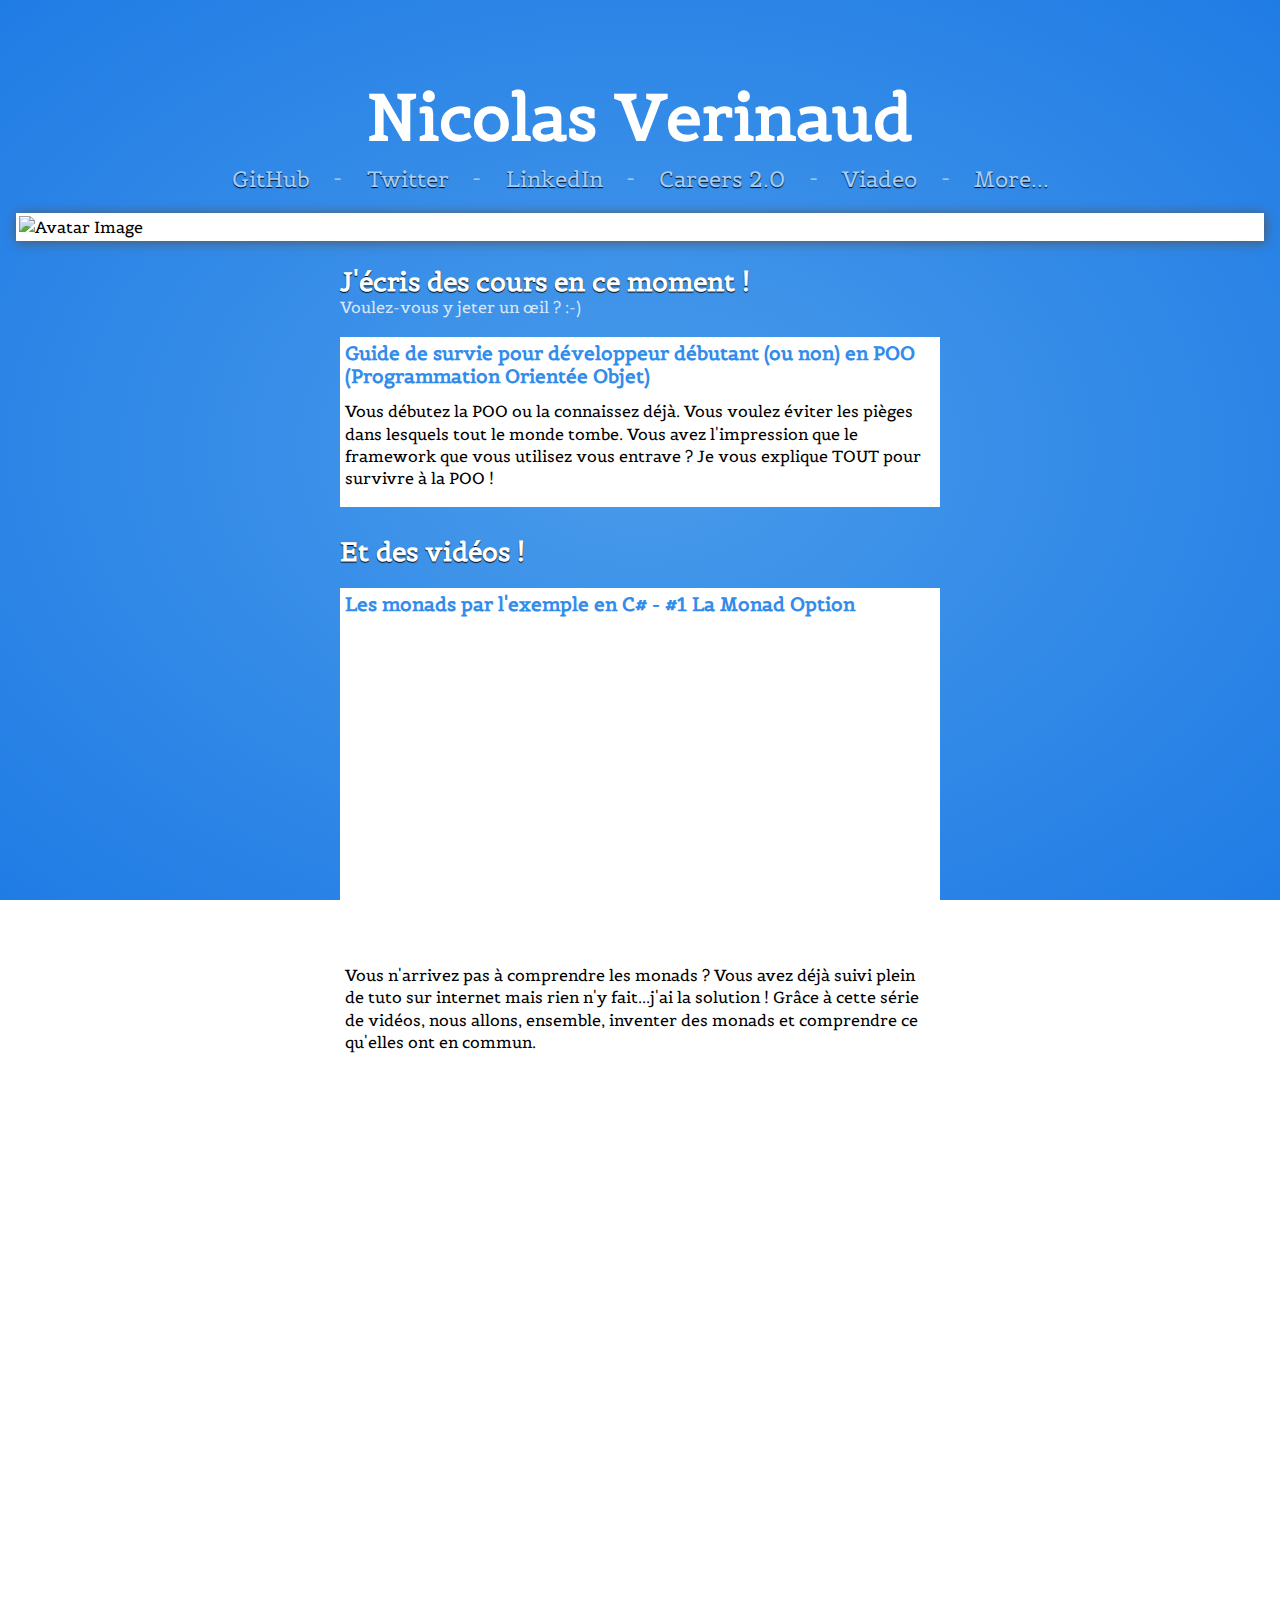
==== index.html @ 07076ca0 "Adds videos section and news subscription." ====
<!DOCTYPE html>
<html>
	<head>
		<meta http-equiv="Content-Type" content="text/html;charset=utf-8">
		<title>Nicolas Verinaud | Ingénieur Développeur Logiciel | Formateur</title>
		<meta name="keywords" content="développeur, ingénieur, ios, iphone, ipad, formateur, formation, web, developer, trainer">
		<meta name="description" content="Développeur / Concepteur depuis 2010. J'aime beaucoup concevoir et développer des applications mobiles mais je préfère par-dessus tout transmettre mon savoir. Devenir formateur en 2010 aura été une véritable révélation.">
		<meta name="viewport" content="initial-scale=1.0">
		<link rel="stylesheet" type="text/css" href="assets/css/base.css" media="all"/>
		<link rel="stylesheet" type="text/css" href="assets/css/style.css" media="all"/>

		<script type="text/javascript">
		  var _gaq = _gaq || [];
		  _gaq.push(['_setAccount', 'UA-15890427-1']);
		  _gaq.push(['_trackPageview']);

		  (function() {
		    var ga = document.createElement('script'); ga.type = 'text/javascript'; ga.async = true;
		    ga.src = ('https:' == document.location.protocol ? 'https://ssl' : 'http://www') + '.google-analytics.com/ga.js';
		    var s = document.getElementsByTagName('script')[0]; s.parentNode.insertBefore(ga, s);
		  })();
		</script>
	</head>
	<body>
		
		<h1 class="jumbo">Nicolas Verinaud</h1>

		<div id="centeredmenu">
			<ul>
				<li><a href="https://github.com/nverinaud" class="shadowed-text">GitHub</a></li>
				<li class="hidden-phone separator">-</li>
				<li><a href="https://twitter.com/nverinaud" class="shadowed-text">Twitter</a></li>
				<li class="hidden-phone separator">-</li>
				<li><a href="http://www.linkedin.com/pub/nicolas-verinaud/1a/988/782" class="shadowed-text">LinkedIn</a></li>
				<li class="hidden-phone separator">-</li>
				<li><a href="http://careers.stackoverflow.com/nverinaud" class="shadowed-text">Careers 2.0</a></li>
				<li class="hidden-phone separator">-</li>
				<li><a href="http://www.viadeo.com/fr/profile/nicolas.verinaud" class="shadowed-text">Viadeo</a></li>
				<li class="hidden-phone separator">-</li>
				<li><a href="http://www.google.com/search?q=nicolas+verinaud" class="shadowed-text">More...</a></li>
			</ul>
		</div>

		<div class="clear"></div>

		<img class="avatar" src="http://www.gravatar.com/avatar/582353edcee4fb4edbe224310bebe4b8.png?size=140" alt="Avatar Image" />

		<section id="cours_en_redaction" class="card-container">
			<h1 class="shadowed-text">J'écris des cours en ce moment !</h1>
			<h2>Voulez-vous y jeter un œil ? :-)</h2>

			<article class="card">
				<h1><a href="https://openclassrooms.com/courses/4029051?status=waiting-for-publication">Guide de survie pour développeur débutant (ou non) en POO (Programmation Orientée Objet)</a></h1>
				<p>Vous débutez la POO ou la connaissez déjà. Vous voulez éviter les pièges dans lesquels tout le monde tombe. Vous avez l'impression que le framework que vous utilisez vous entrave ? Je vous explique TOUT pour survivre à la POO !</p>
			</article>
		</section>
		
		<section id="videos" class="card-container">
			<h1 class="shadowed-text">Et des vidéos !</h1>
			<h2></h2>
			<article class="card">
				<h1><a href="https://youtu.be/QJGz4UcWgAc">Les monads par l'exemple en C# - #1 La Monad Option</a></h1>
				<iframe width="100%" height="315" src="https://www.youtube.com/embed/QJGz4UcWgAc" frameborder="0" allowfullscreen></iframe>
				<p>Vous n'arrivez pas à comprendre les monads ? Vous avez déjà suivi plein de tuto sur internet mais rien n'y fait...j'ai la solution ! Grâce à cette série de vidéos, nous allons, ensemble, inventer des monads et comprendre ce qu'elles ont en commun.</p>
			</article>
		</section>

		<section id="inscription" class="card-container">
			<article class="card">
				<iframe src="https://docs.google.com/forms/d/e/1FAIpQLSca3Mumjihq2n_7i0kHvGXZ9NRZqG9egzj4rSUjh-cQpp2yJw/viewform?embedded=true" width="100%" height="750" frameborder="0" marginheight="0" marginwidth="0">Ça charge héhé...</iframe>
			</article>
		</section>

	</body>
</html>
---- assets/css/base.css ----
/* Merci à fvscg (http://www.alsacreations.com/astuce/lire/654-feuille-de-styles-de-base.html) */
html {
  font-size: 100%;
}
body {
  margin: 0;
  padding: 1em;
  font-size: 1em;
  line-height: 1.4;
  color: black;
  background: white;
}
h1, h2, h3, h4, h5, h6 {
  margin: 1em 0 .5em 0;
  line-height: 1.2;
  font-weight: bold;
  font-style: normal;
}
h1 {
  font-size: 1.75em;
}
h2 {
  font-size: 1.5em;
}
h3 {
  font-size: 1.25em;
}
h4 {
  font-size: 1em;
}
ul, ol {
  margin: .75em 0 .75em 32px;
  padding: 0;
}
p {
  margin: .75em 0;
}
address {
  margin: .75em 0;
  font-style: normal;
}
a {
  text-decoration: underline;
}
a img {
  border: none;
}
em {
  font-style: italic;
}
strong {
  font-weight: bold;
}
form, fieldset {
  margin: 0;
  padding: 0;
  border: none;
}
input, button, select {
  vertical-align: middle;
}
---- assets/css/style.css ----
@import url(http://fonts.googleapis.com/css?family=Belgrano);

html {
	height: 100%;
}

body {
	font-family: 'Belgrano', Helvetica, serif;

	background: #499bea;
	background: -moz-radial-gradient(center, ellipse cover,  #499bea 0%, #207ce5 100%);
	background: -webkit-gradient(radial, center center, 0px, center center, 100%, color-stop(0%,#499bea), color-stop(100%,#207ce5));
	background: -webkit-radial-gradient(center, ellipse cover,  #499bea 0%,#207ce5 100%);
	background: -o-radial-gradient(center, ellipse cover,  #499bea 0%,#207ce5 100%);
	background: -ms-radial-gradient(center, ellipse cover,  #499bea 0%,#207ce5 100%);
	background: radial-gradient(ellipse at center,  #499bea 0%,#207ce5 100%);
	filter: progid:DXImageTransform.Microsoft.gradient( startColorstr='#499bea', endColorstr='#207ce5',GradientType=1 );

	background-repeat: no-repeat;
	background-attachment:fixed;
	margin: 0;
}

h1.jumbo {
	font-size: 4em;
	width: 100%;
	text-align: center;
	margin-bottom: 5px;
	color:#fff;
}

.shadowed-text {
	text-shadow: 0px 1px 1px #000;
  filter: dropshadow(color=#000, offx=0, offy=1);
}

.avatar {
	display: block;
	margin: 1em auto;
	background: white;
	border: 3px solid white;
	box-shadow: 1px 1px 12px #555;
}

.clear {
	clear: both;
}

/*
	Thanks to Matthew James Taylor for the centered menu.
	(http://matthewjamestaylor.com/blog/beautiful-css-centered-menus-no-hacks-full-cross-browser-support)
*/
#centeredmenu {
   float:left;
   width:100%;
   overflow:hidden;
   position:relative;
}
#centeredmenu ul {
   clear:left;
   float:left;
   list-style:none;
   margin:0;
   padding:0;
   position:relative;
   left:50%;
   text-align:center;
}
#centeredmenu ul li {
   display:block;
   float:left;
   list-style:none;
   margin:0;
   padding:0;
   position:relative;
   right:50%;
}
#centeredmenu ul li a {
   display:block;
   margin:0 0 0 1px;
   padding:3px 10px;
   text-decoration:none;
   line-height:1.3em;
}

li {
	color: #A1CDFF;
	font-size: 1.4em;
}

a {
    color: #A1CDFF;
}

#centeredmenu a:hover, #centeredmenu a:focus, #centeredmenu a:active {
    color: #fff;
    background-color: #207CE5;
    -webkit-border-radius: 7px;
    border-radius: 7px;
}

#centeredmenu li.separator {
	margin-left: 0.6em;
	margin-right: 0.6em;
}

section.card-container {
    /*background-color: rgba(255, 255, 255, 0.95);*/
    padding: 10px 20px 20px 20px;
    margin-bottom: 20px;
    max-width: 600px;
    margin: auto;
}

section.card-container article {
    background-color: #fff;
    padding: 5px;
    position: relative;
}

section.card-container iframe {
  padding-top: 1em;
  width: 100%;
}

section h1 {
    color: #fff;
    font-size: 1.6em;
    margin: 0;
}

section h2 {
    color: rgba(255, 255, 255, 0.8);
    margin: 0px 0px 20px 0px;
    font-size: 1em;
    font-weight: normal;
}

article h1 {
    color: #000;
    font-size: 1.2em;
    margin: 0;
}

article a {
    color: rgb(49, 140, 235);
    text-decoration: none;
    -webkit-border-radius: 0px;
    border-radius: 0px;
}

/*
	Responsive
*/

/* Landscape phones and down */
@media (max-width: 480px) {}

/* Landscape phone to portrait tablet */
@media (max-width: 887px) {
	.hidden-phone {
		display: none !important;
	}

	h1.jumbo {
		font-size: 2.5em;
		margin-top: 0;
	}

	#centeredmenu a {
		font-size: 1.7em;
	}

	#centeredmenu ul li {
		display:inherit;
		position:inherit;
		clear:left;
		margin:0.6em 0;
		text-align: center;
		width: 100%;
	}
}

/* Portrait tablet to landscape and desktop */
@media (min-width: 768px) and (max-width: 979px) {}
/* Large desktop */
@media (min-width: 1200px) {}
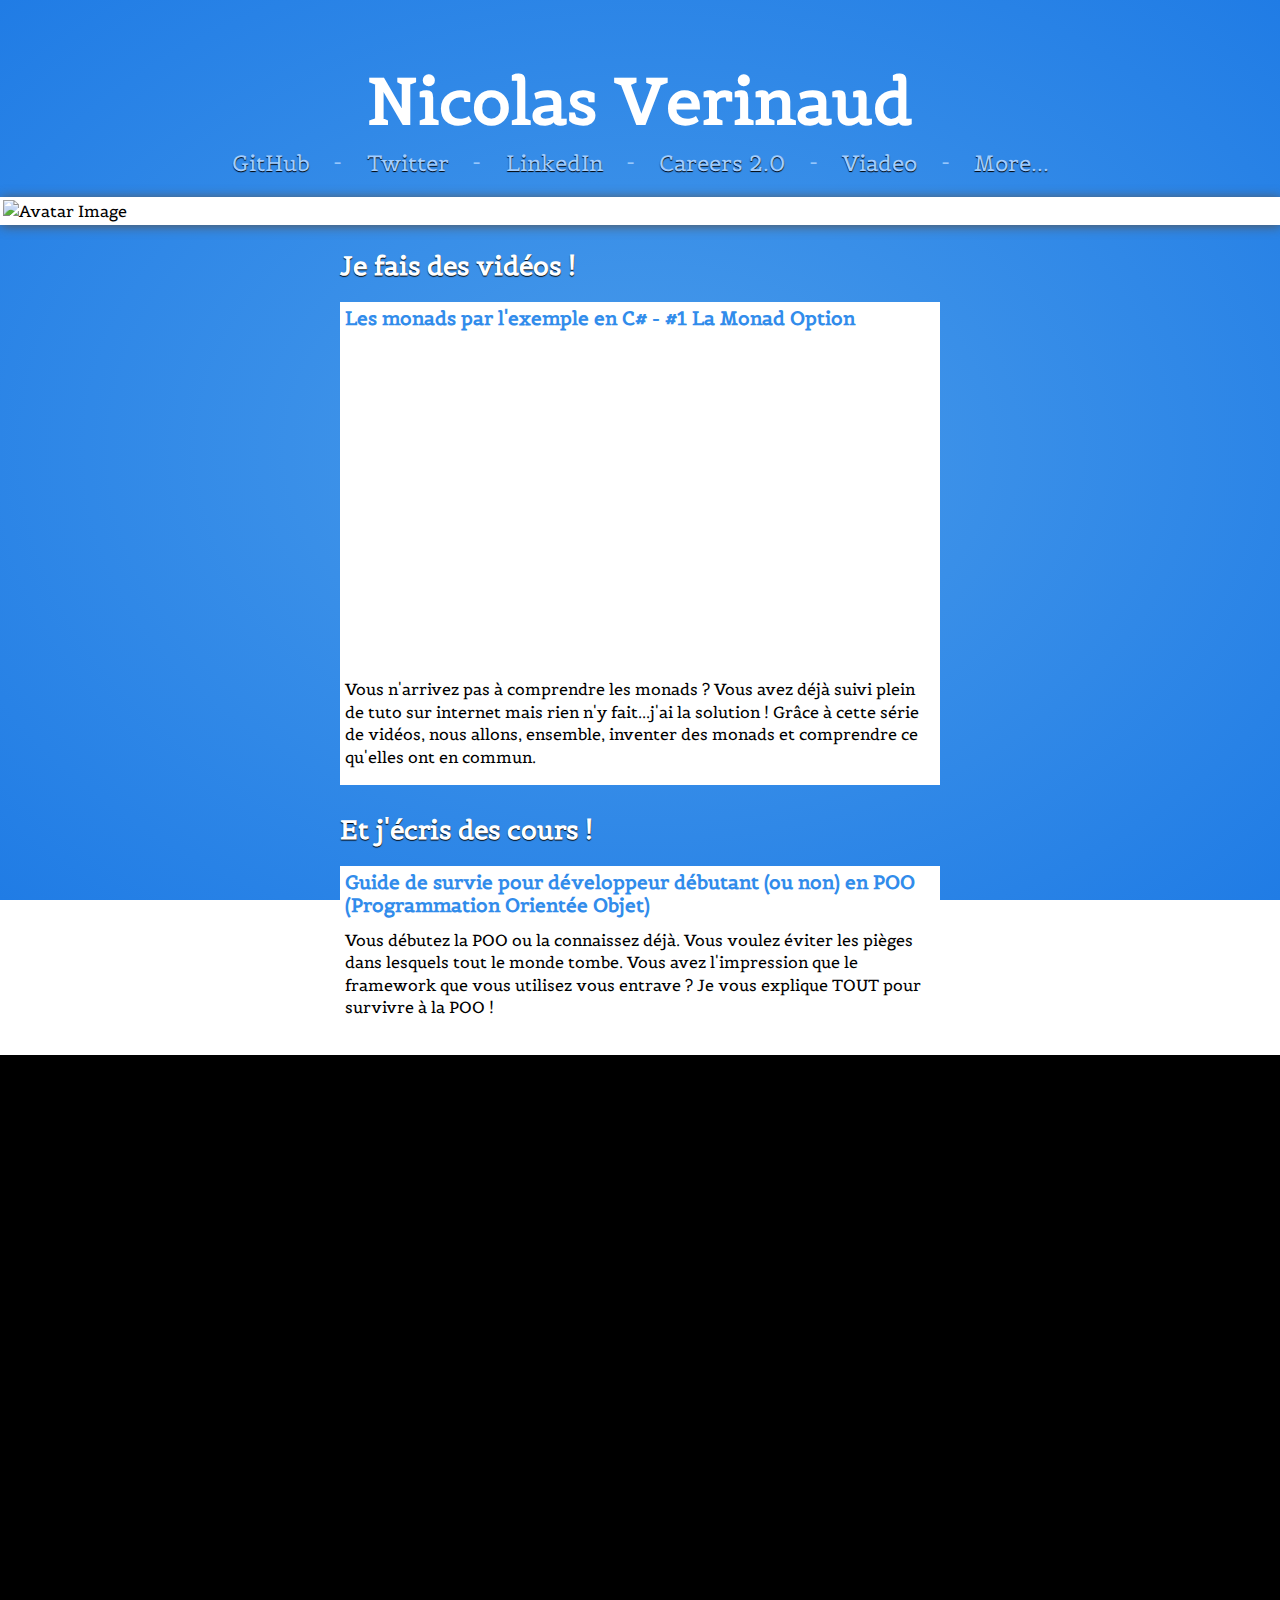
==== commit ca0131e8: "Moves things and fixes mobile rendering." ====
--- a/index.html
+++ b/index.html
@@ -45,18 +45,8 @@
 
 		<img class="avatar" src="http://www.gravatar.com/avatar/582353edcee4fb4edbe224310bebe4b8.png?size=140" alt="Avatar Image" />
 
-		<section id="cours_en_redaction" class="card-container">
-			<h1 class="shadowed-text">J'écris des cours en ce moment !</h1>
-			<h2>Voulez-vous y jeter un œil ? :-)</h2>
-
-			<article class="card">
-				<h1><a href="https://openclassrooms.com/courses/4029051?status=waiting-for-publication">Guide de survie pour développeur débutant (ou non) en POO (Programmation Orientée Objet)</a></h1>
-				<p>Vous débutez la POO ou la connaissez déjà. Vous voulez éviter les pièges dans lesquels tout le monde tombe. Vous avez l'impression que le framework que vous utilisez vous entrave ? Je vous explique TOUT pour survivre à la POO !</p>
-			</article>
-		</section>
-		
 		<section id="videos" class="card-container">
-			<h1 class="shadowed-text">Et des vidéos !</h1>
+			<h1 class="shadowed-text">Je fais des vidéos !</h1>
 			<h2></h2>
 			<article class="card">
 				<h1><a href="https://youtu.be/QJGz4UcWgAc">Les monads par l'exemple en C# - #1 La Monad Option</a></h1>
@@ -65,11 +55,20 @@
 			</article>
 		</section>
 
-		<section id="inscription" class="card-container">
+		<section id="cours_en_redaction" class="card-container">
+			<h1 class="shadowed-text">Et j'écris des cours !</h1>
+			<h2></h2>
 			<article class="card">
-				<iframe src="https://docs.google.com/forms/d/e/1FAIpQLSca3Mumjihq2n_7i0kHvGXZ9NRZqG9egzj4rSUjh-cQpp2yJw/viewform?embedded=true" width="100%" height="750" frameborder="0" marginheight="0" marginwidth="0">Ça charge héhé...</iframe>
+				<h1><a href="https://openclassrooms.com/courses/4029051?status=waiting-for-publication">Guide de survie pour développeur débutant (ou non) en POO (Programmation Orientée Objet)</a></h1>
+				<p>Vous débutez la POO ou la connaissez déjà. Vous voulez éviter les pièges dans lesquels tout le monde tombe. Vous avez l'impression que le framework que vous utilisez vous entrave ? Je vous explique TOUT pour survivre à la POO !</p>
 			</article>
 		</section>
+		
+		<footer>
+			<section id="inscription" class="card-container">
+				<iframe src="https://docs.google.com/forms/d/e/1FAIpQLSca3Mumjihq2n_7i0kHvGXZ9NRZqG9egzj4rSUjh-cQpp2yJw/viewform?embedded=true" width="100%" height="750" frameborder="0" marginheight="0" marginwidth="0">Ça charge héhé...</iframe>
+			</section>
+		</footer>
 
 	</body>
 </html>
--- a/assets/css/base.css
+++ b/assets/css/base.css
@@ -4,7 +4,6 @@
 }
 body {
   margin: 0;
-  padding: 1em;
   font-size: 1em;
   line-height: 1.4;
   color: black;
--- a/assets/css/style.css
+++ b/assets/css/style.css
@@ -106,7 +106,7 @@
 
 section.card-container {
     /*background-color: rgba(255, 255, 255, 0.95);*/
-    padding: 10px 20px 20px 20px;
+    padding: 10px 8px 20px 8px;
     margin-bottom: 20px;
     max-width: 600px;
     margin: auto;
@@ -149,6 +149,14 @@
     border-radius: 0px;
 }
 
+footer {
+  background-color: #000;
+}
+
+footer iframe {
+  max-width: 600px;
+}
+
 /*
 	Responsive
 */
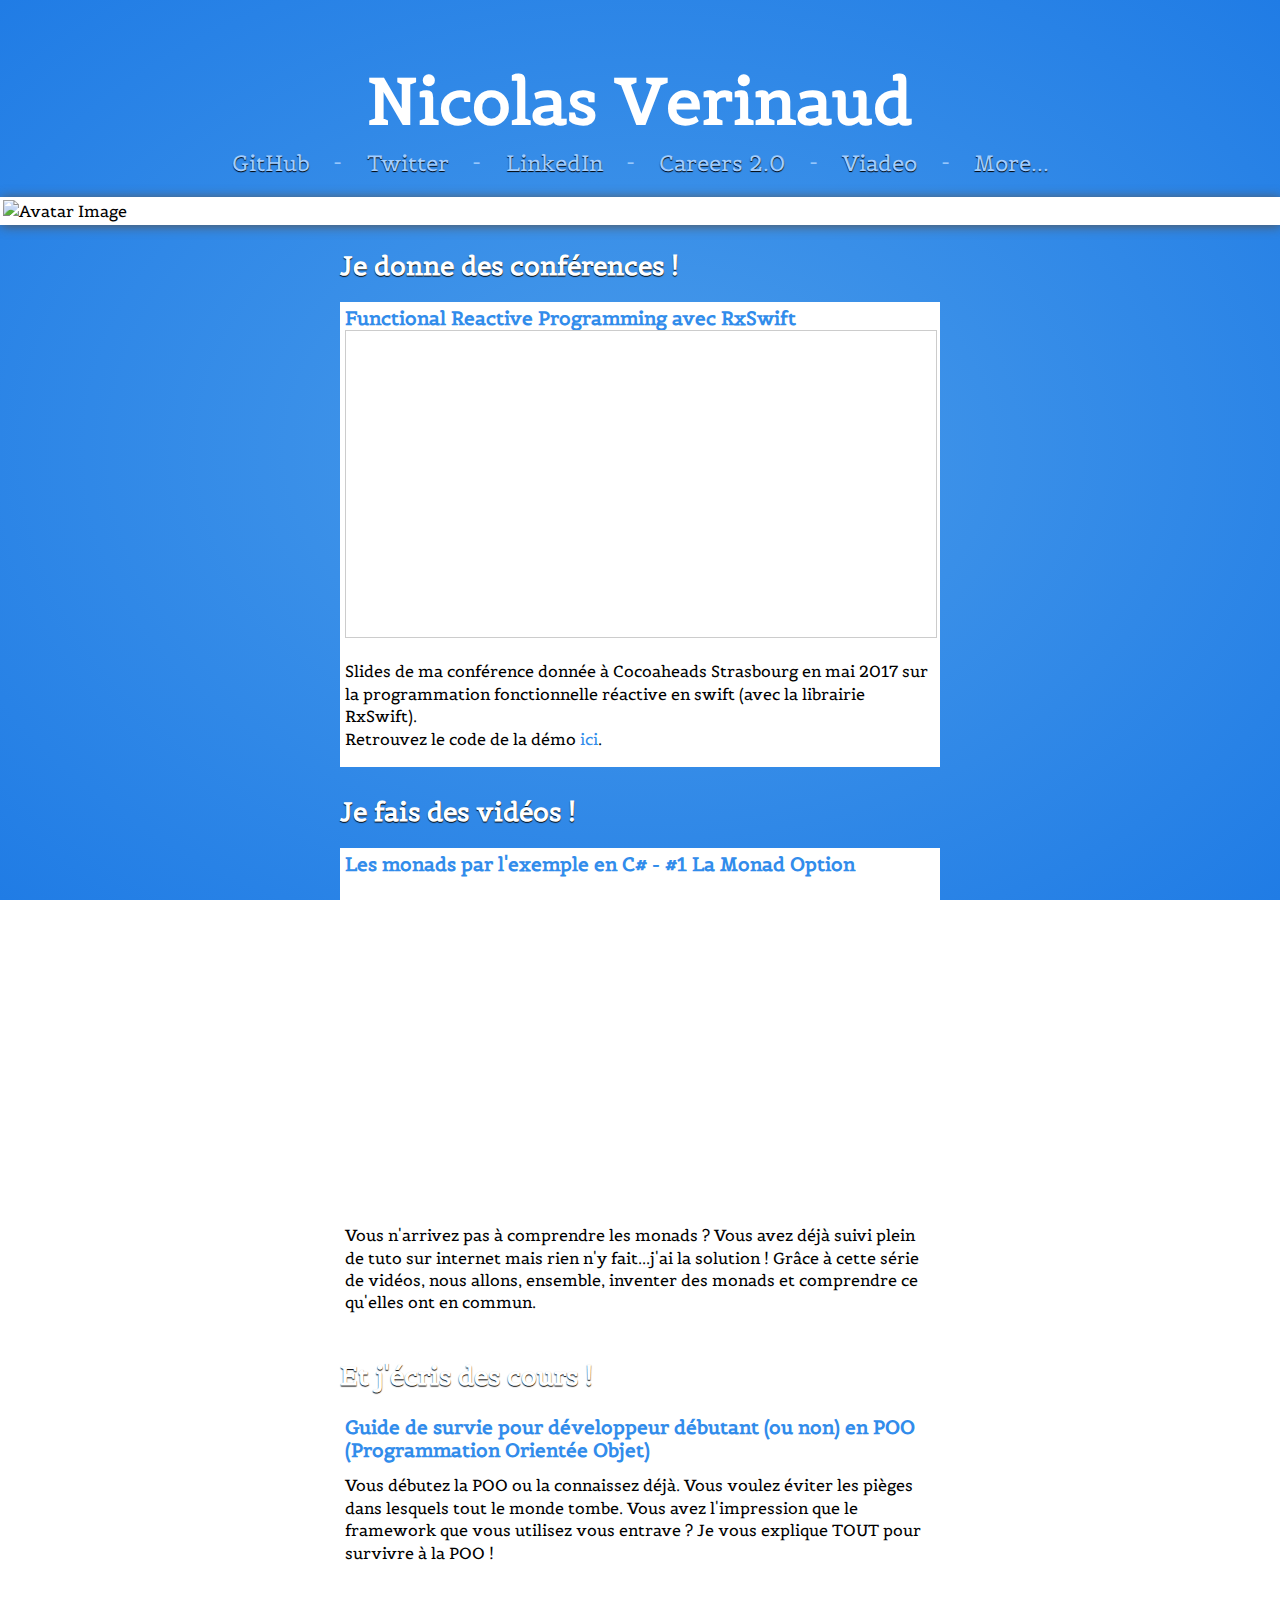
==== commit e1d88b26: "Adds Functional Reactive Programming in RxSwift." ====
--- a/index.html
+++ b/index.html
@@ -46,6 +46,19 @@
 		<img class="avatar" src="http://www.gravatar.com/avatar/582353edcee4fb4edbe224310bebe4b8.png?size=140" alt="Avatar Image" />
 
 		<section id="videos" class="card-container">
+			<h1 class="shadowed-text">Je donne des conférences !</h1>
+			<h2></h2>
+			<article class="card">
+				<h1><a href="https://fr.slideshare.net/nverinaud/functional-reactive-programming-avec-rxswift" title="Functional Reactive Programming avec RxSwift">Functional Reactive Programming avec RxSwift</a></h1>
+				<iframe src="https://www.slideshare.net/slideshow/embed_code/key/cjt5a0nXoEAMyv" width="340" height="290" frameborder="0" marginwidth="0" marginheight="0" scrolling="no" style="border:1px solid #CCC; border-width:1px; margin-bottom:5px; max-width: 100%;" allowfullscreen> </iframe>
+				<p>
+					Slides de ma conférence donnée à Cocoaheads Strasbourg en mai 2017 sur la programmation fonctionnelle réactive en swift (avec la librairie RxSwift).<br/>
+					Retrouvez le code de la démo <a href="https://github.com/nverinaud/prez-frp-cocoaheads-may-2017">ici</a>.
+				</p>
+			</article>
+		</section>
+		
+		<section id="videos" class="card-container">
 			<h1 class="shadowed-text">Je fais des vidéos !</h1>
 			<h2></h2>
 			<article class="card">
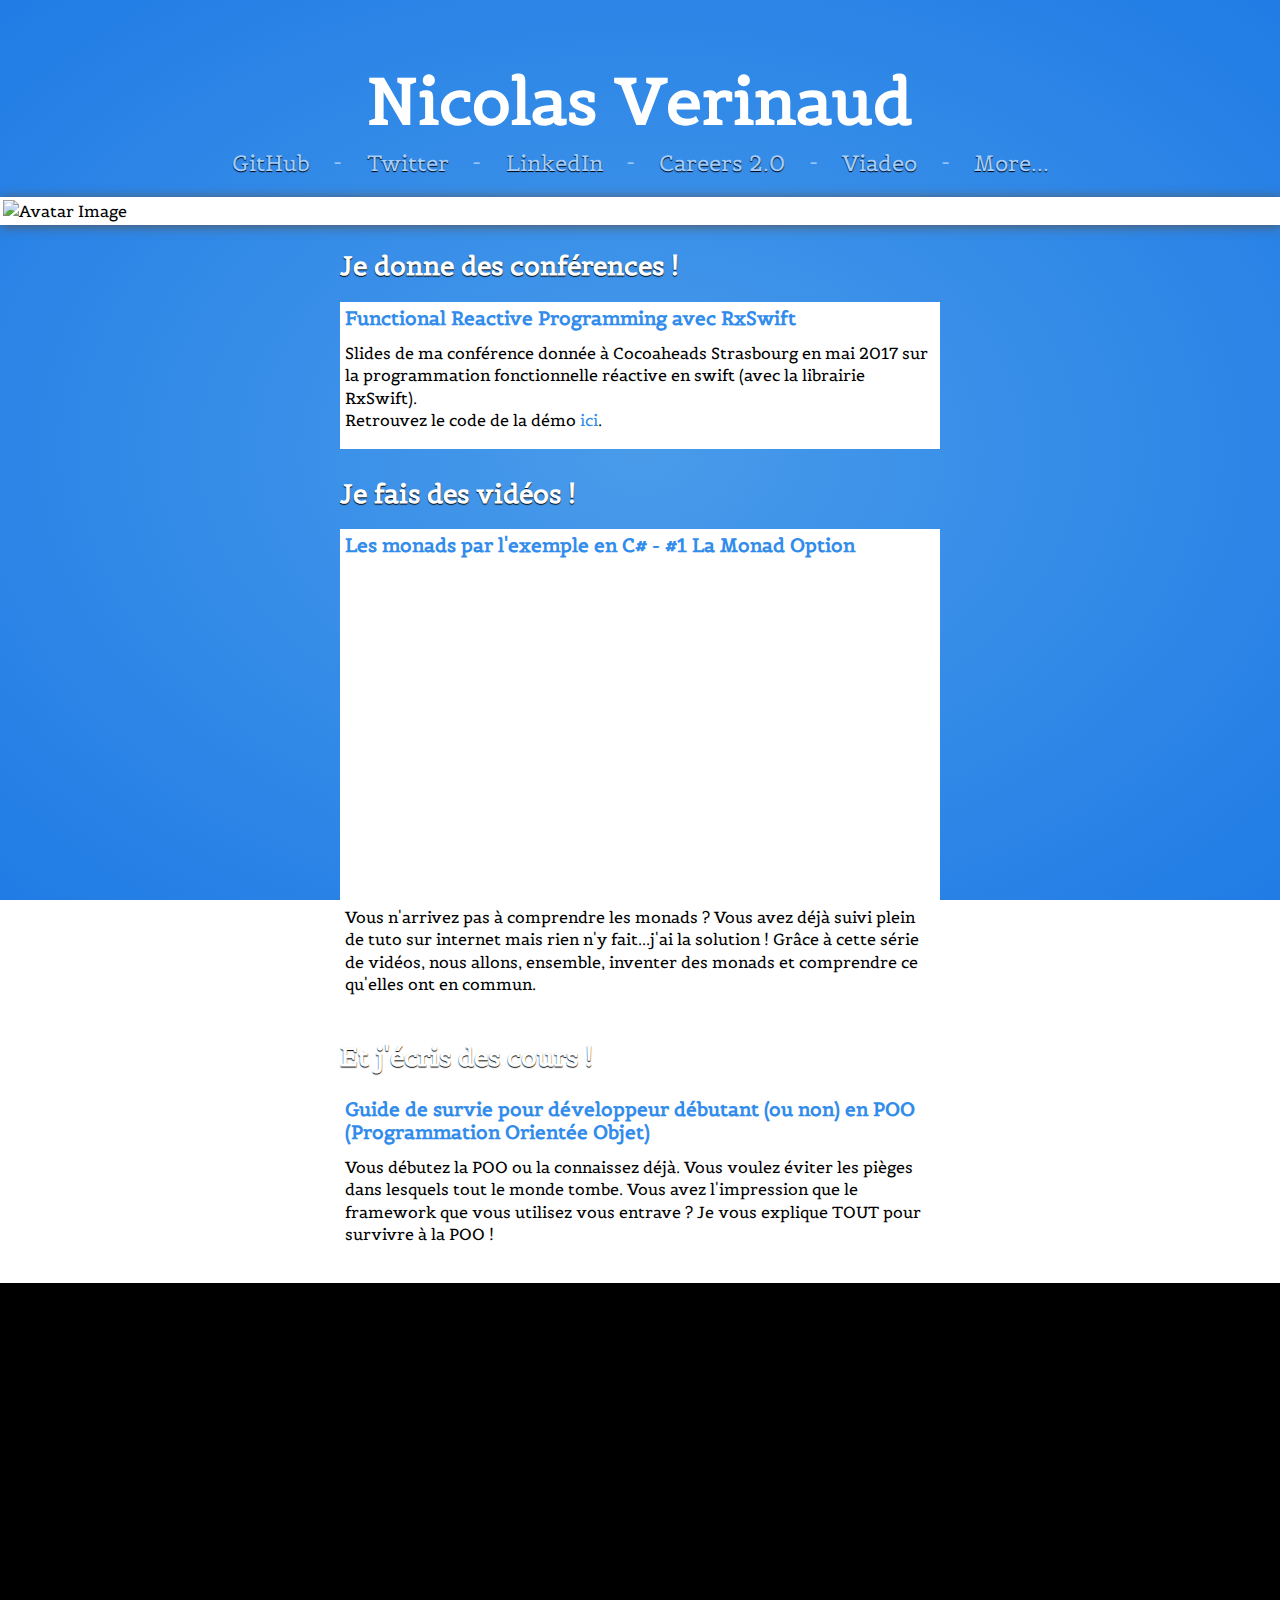
==== commit 40052fda: "Removes buggy iframe rrr." ====
--- a/index.html
+++ b/index.html
@@ -50,7 +50,6 @@
 			<h2></h2>
 			<article class="card">
 				<h1><a href="https://fr.slideshare.net/nverinaud/functional-reactive-programming-avec-rxswift" title="Functional Reactive Programming avec RxSwift">Functional Reactive Programming avec RxSwift</a></h1>
-				<iframe src="https://www.slideshare.net/slideshow/embed_code/key/cjt5a0nXoEAMyv" width="340" height="290" frameborder="0" marginwidth="0" marginheight="0" scrolling="no" style="border:1px solid #CCC; border-width:1px; margin-bottom:5px; max-width: 100%;" allowfullscreen> </iframe>
 				<p>
 					Slides de ma conférence donnée à Cocoaheads Strasbourg en mai 2017 sur la programmation fonctionnelle réactive en swift (avec la librairie RxSwift).<br/>
 					Retrouvez le code de la démo <a href="https://github.com/nverinaud/prez-frp-cocoaheads-may-2017">ici</a>.
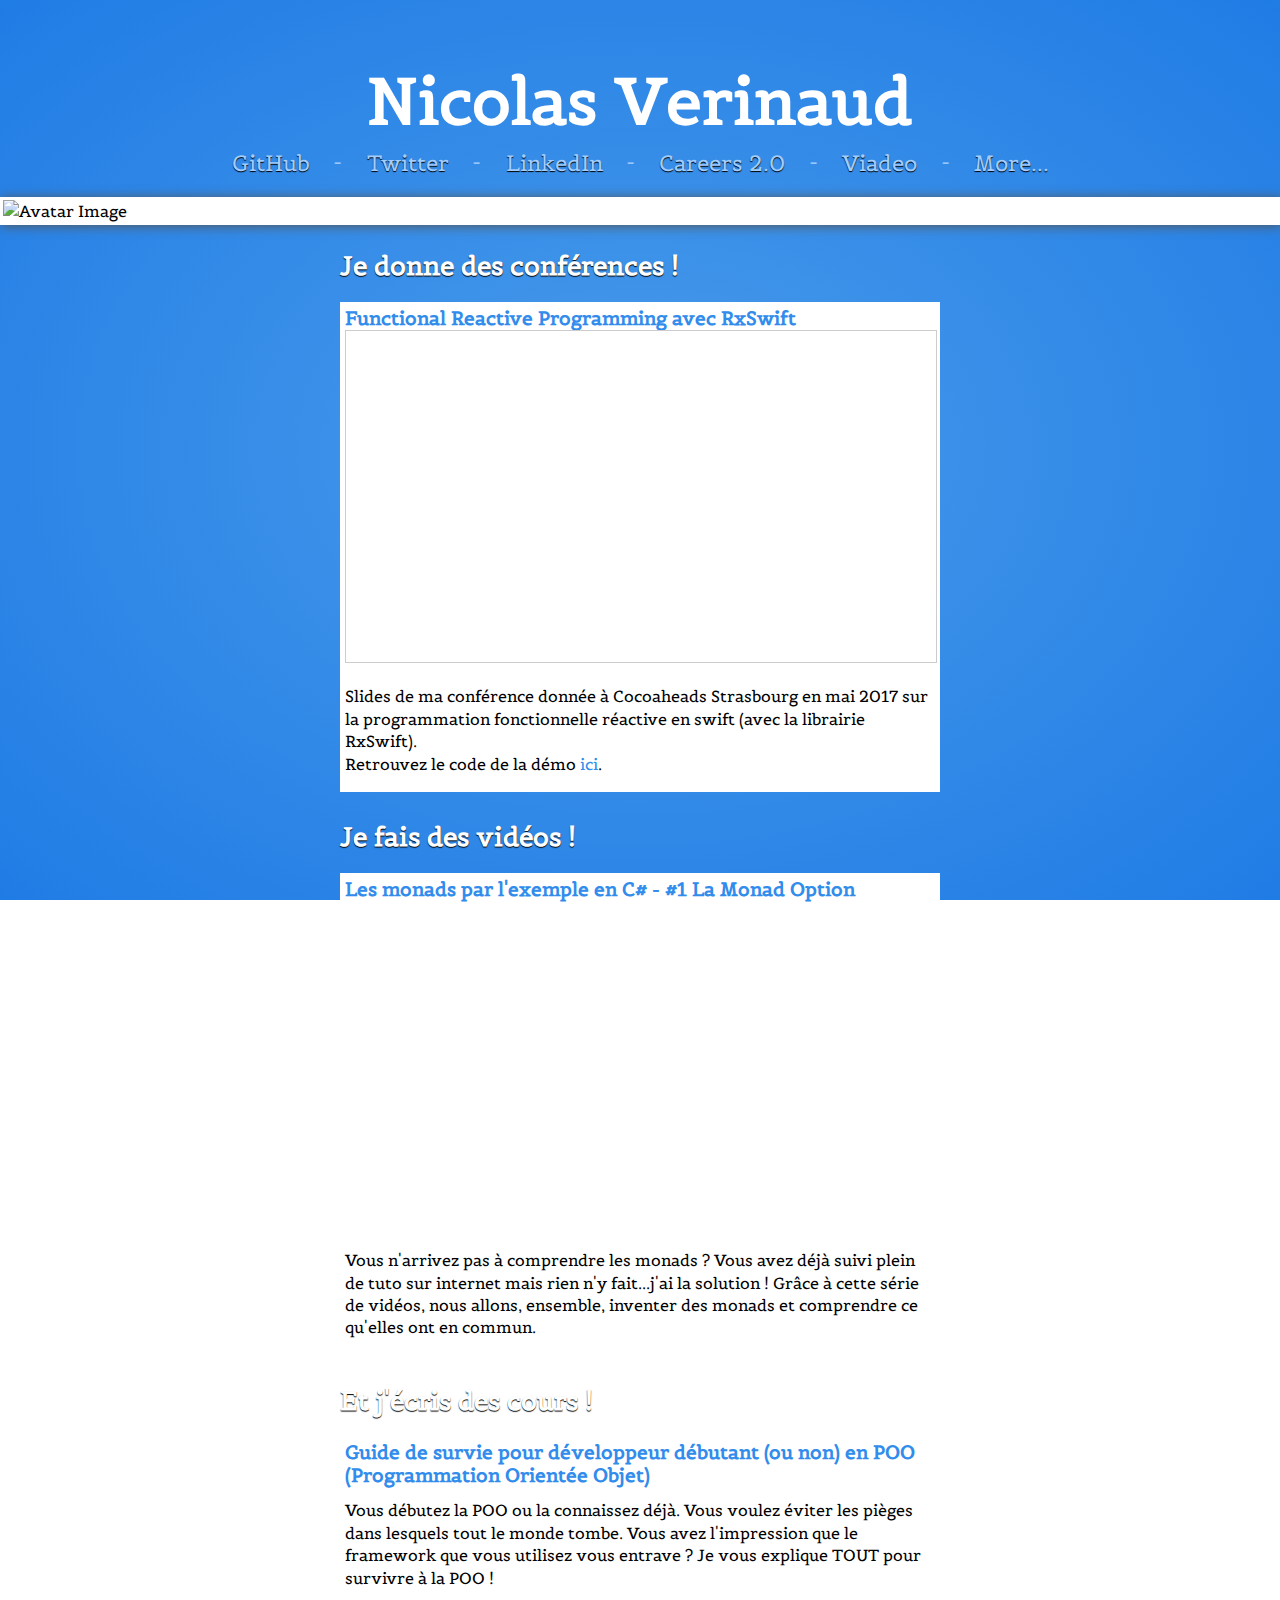
==== commit 9c6898eb: "Will slideshare blend ?" ====
--- a/index.html
+++ b/index.html
@@ -50,6 +50,7 @@
 			<h2></h2>
 			<article class="card">
 				<h1><a href="https://fr.slideshare.net/nverinaud/functional-reactive-programming-avec-rxswift" title="Functional Reactive Programming avec RxSwift">Functional Reactive Programming avec RxSwift</a></h1>
+				<iframe src="https://www.slideshare.net/slideshow/embed_code/key/cjt5a0nXoEAMyv" width="100%" height="315" frameborder="0" marginwidth="0" marginheight="0" scrolling="no" style="border:1px solid #CCC; border-width:1px; margin-bottom:5px; max-width: 100%;" allowfullscreen> </iframe>
 				<p>
 					Slides de ma conférence donnée à Cocoaheads Strasbourg en mai 2017 sur la programmation fonctionnelle réactive en swift (avec la librairie RxSwift).<br/>
 					Retrouvez le code de la démo <a href="https://github.com/nverinaud/prez-frp-cocoaheads-may-2017">ici</a>.
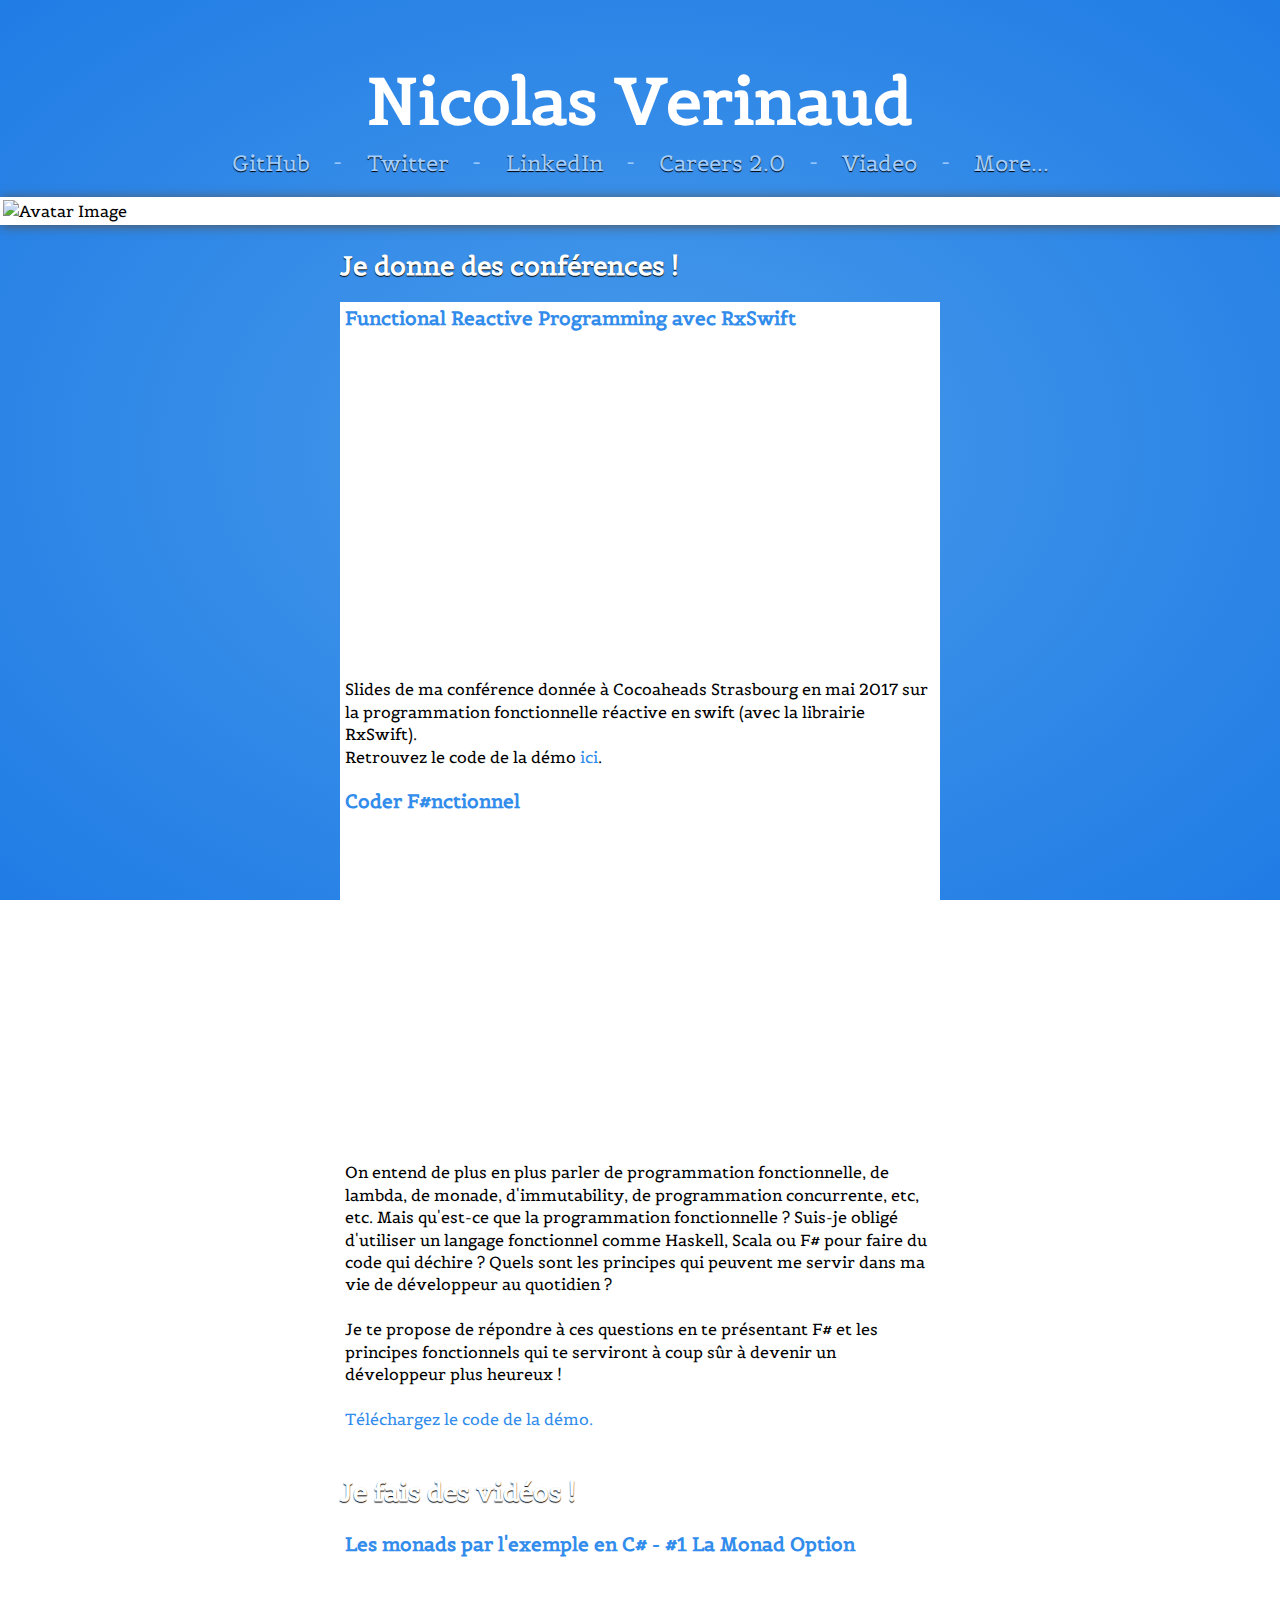
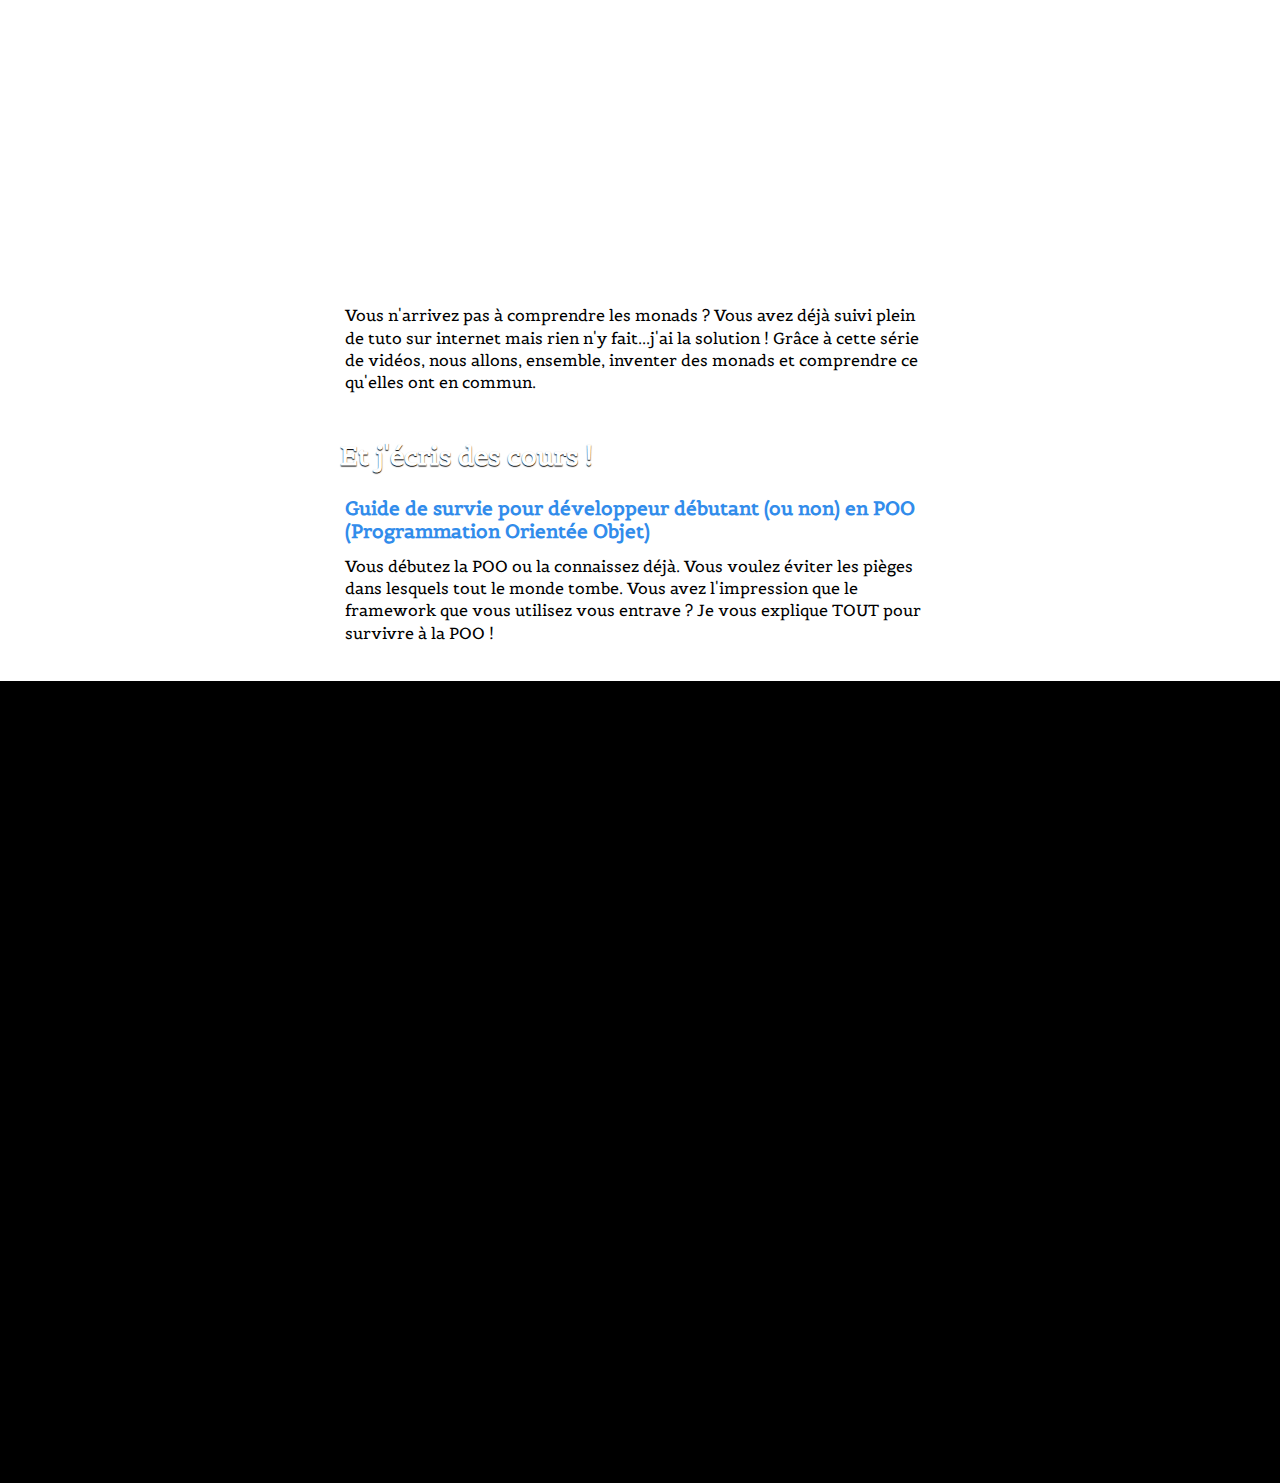
==== commit 044b1522: "Yes it does :-)" ====
--- a/index.html
+++ b/index.html
@@ -50,10 +50,22 @@
 			<h2></h2>
 			<article class="card">
 				<h1><a href="https://fr.slideshare.net/nverinaud/functional-reactive-programming-avec-rxswift" title="Functional Reactive Programming avec RxSwift">Functional Reactive Programming avec RxSwift</a></h1>
-				<iframe src="https://www.slideshare.net/slideshow/embed_code/key/cjt5a0nXoEAMyv" width="100%" height="315" frameborder="0" marginwidth="0" marginheight="0" scrolling="no" style="border:1px solid #CCC; border-width:1px; margin-bottom:5px; max-width: 100%;" allowfullscreen> </iframe>
+				<iframe src="https://www.slideshare.net/slideshow/embed_code/key/cjt5a0nXoEAMyv" width="100%" height="315" frameborder="0" marginwidth="0" marginheight="0" scrolling="no" style="max-width: 100%;" allowfullscreen> </iframe>
 				<p>
 					Slides de ma conférence donnée à Cocoaheads Strasbourg en mai 2017 sur la programmation fonctionnelle réactive en swift (avec la librairie RxSwift).<br/>
 					Retrouvez le code de la démo <a href="https://github.com/nverinaud/prez-frp-cocoaheads-may-2017">ici</a>.
+				</p>
+			</article>
+			
+			<article class="card">
+				<h1><a href="https://www.slideshare.net/nverinaud/coder-fnctionnel" title="Coder F#nctionnel">Coder F#nctionnel</a></h1>
+				<iframe src="https://www.slideshare.net/slideshow/embed_code/key/LD3I5dBBVQirhj" width="100%" height="315" frameborder="0" marginwidth="0" marginheight="0" scrolling="no" style="max-width: 100%;" allowfullscreen> </iframe>
+				<p>
+					On entend de plus en plus parler de programmation fonctionnelle, de lambda, de monade, d'immutability, de programmation concurrente, etc, etc. Mais qu'est-ce que la programmation fonctionnelle ? Suis-je obligé d'utiliser un langage fonctionnel comme Haskell, Scala ou F# pour faire du code qui déchire ? Quels sont les principes qui peuvent me servir dans ma vie de développeur au quotidien ?<br/><br/>
+
+					Je te propose de répondre à ces questions en te présentant F# et les principes fonctionnels qui te serviront à coup sûr à devenir un développeur plus heureux !<br/><br/>
+
+					<a href="https://github.com/nverinaud/coder-fonctionnel">Téléchargez le code de la démo.</a>
 				</p>
 			</article>
 		</section>
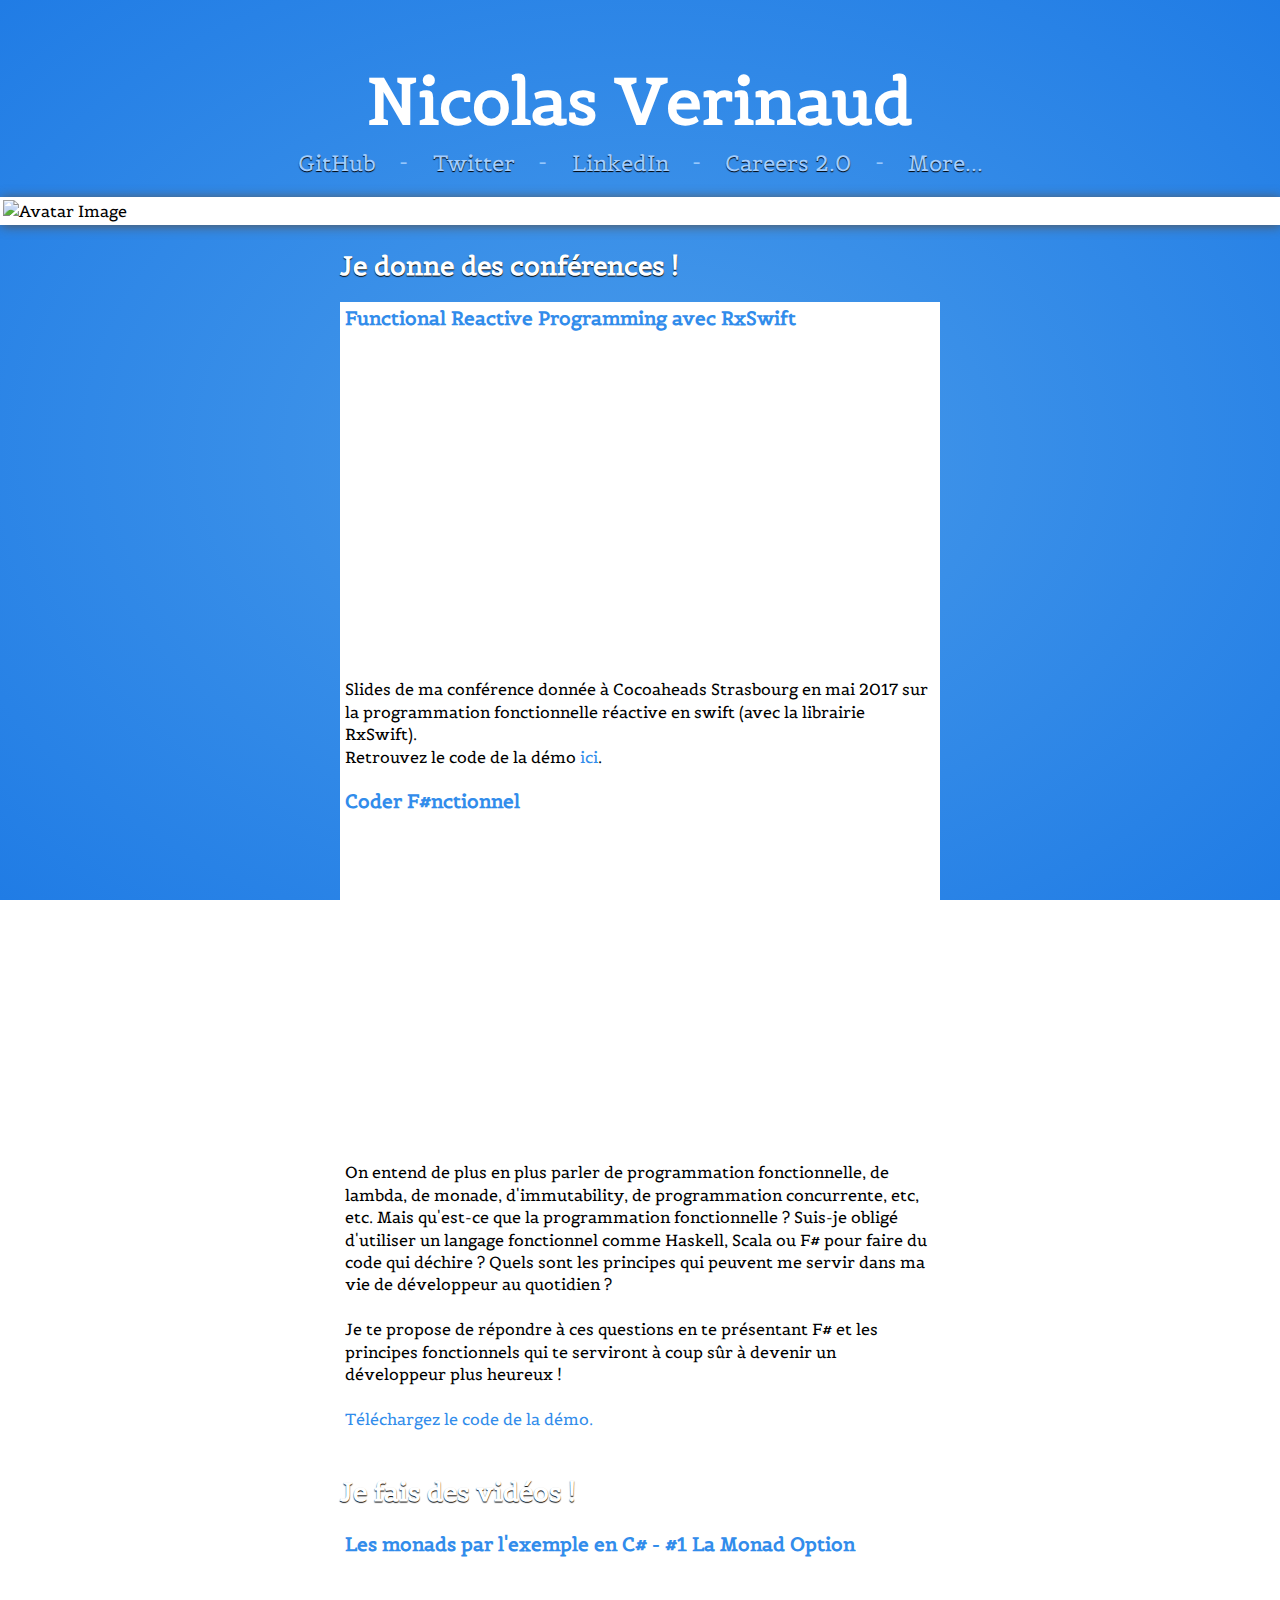
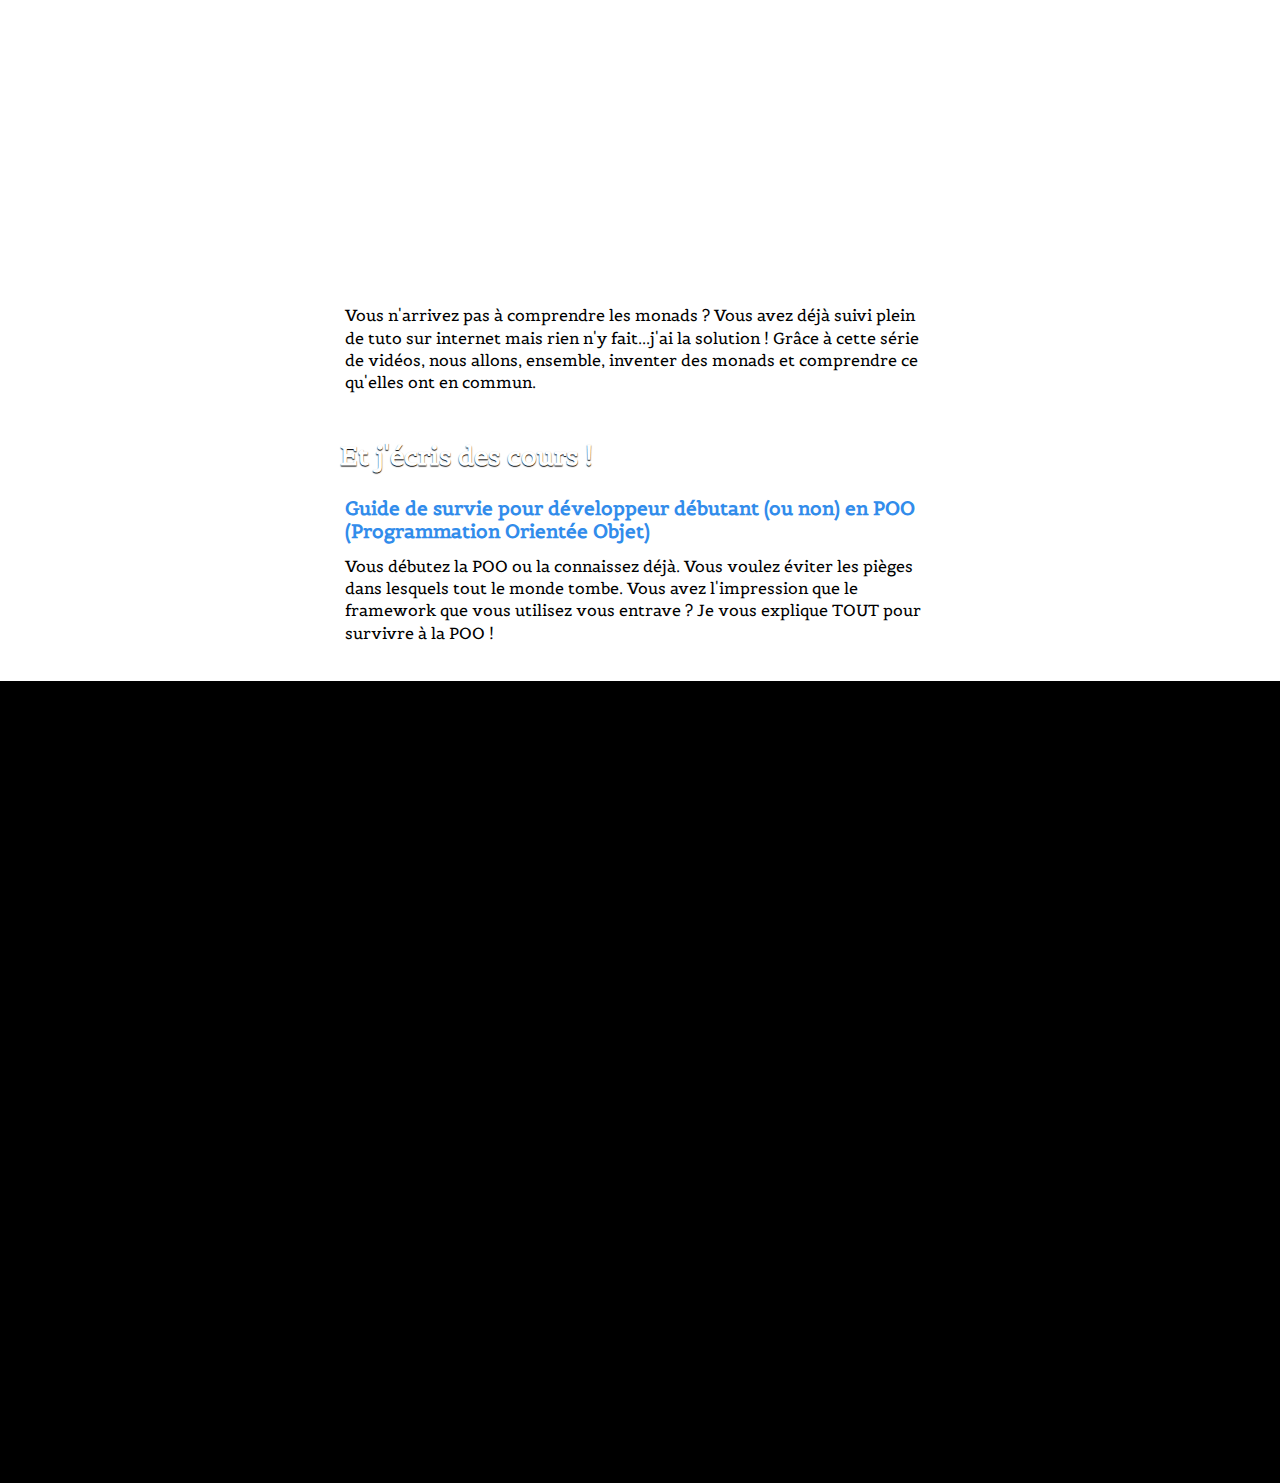
==== commit f3999aec: "Removes Viadeo link." ====
--- a/index.html
+++ b/index.html
@@ -34,8 +34,6 @@
 				<li><a href="http://www.linkedin.com/pub/nicolas-verinaud/1a/988/782" class="shadowed-text">LinkedIn</a></li>
 				<li class="hidden-phone separator">-</li>
 				<li><a href="http://careers.stackoverflow.com/nverinaud" class="shadowed-text">Careers 2.0</a></li>
-				<li class="hidden-phone separator">-</li>
-				<li><a href="http://www.viadeo.com/fr/profile/nicolas.verinaud" class="shadowed-text">Viadeo</a></li>
 				<li class="hidden-phone separator">-</li>
 				<li><a href="http://www.google.com/search?q=nicolas+verinaud" class="shadowed-text">More...</a></li>
 			</ul>
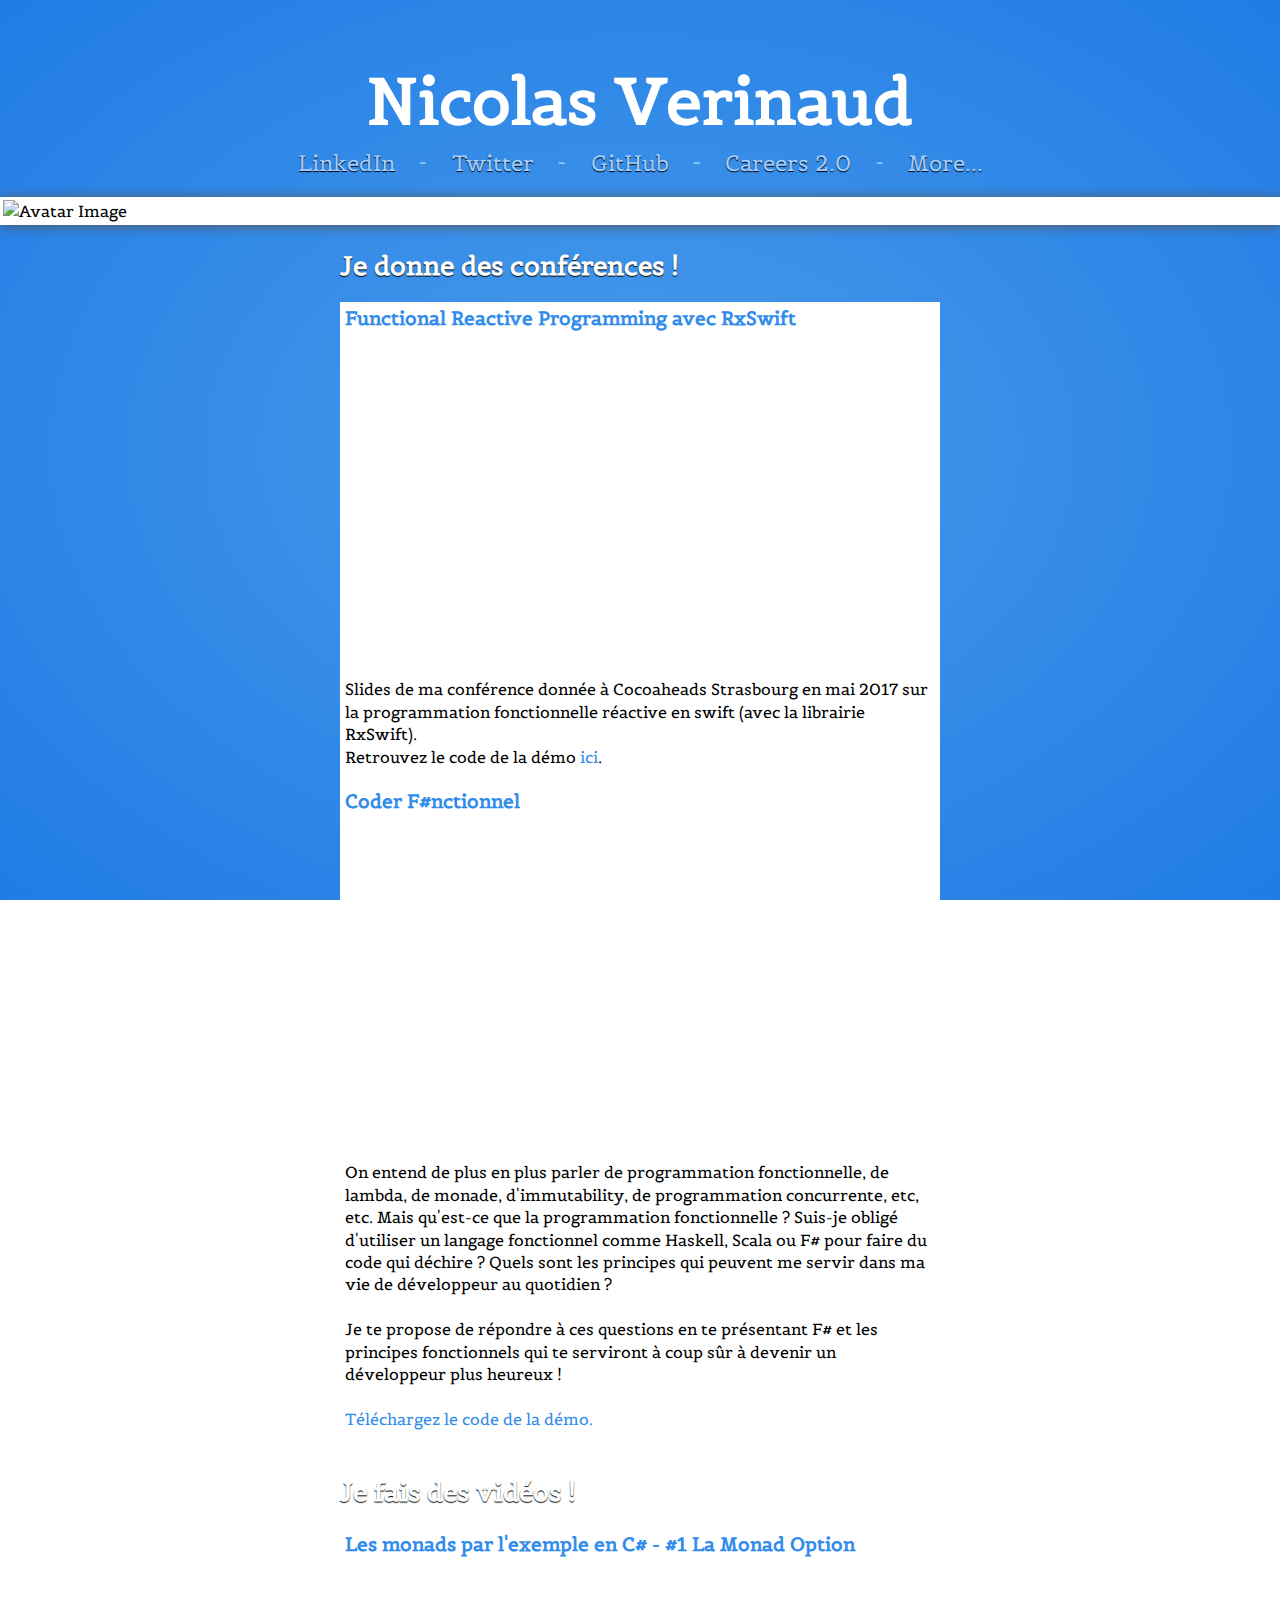
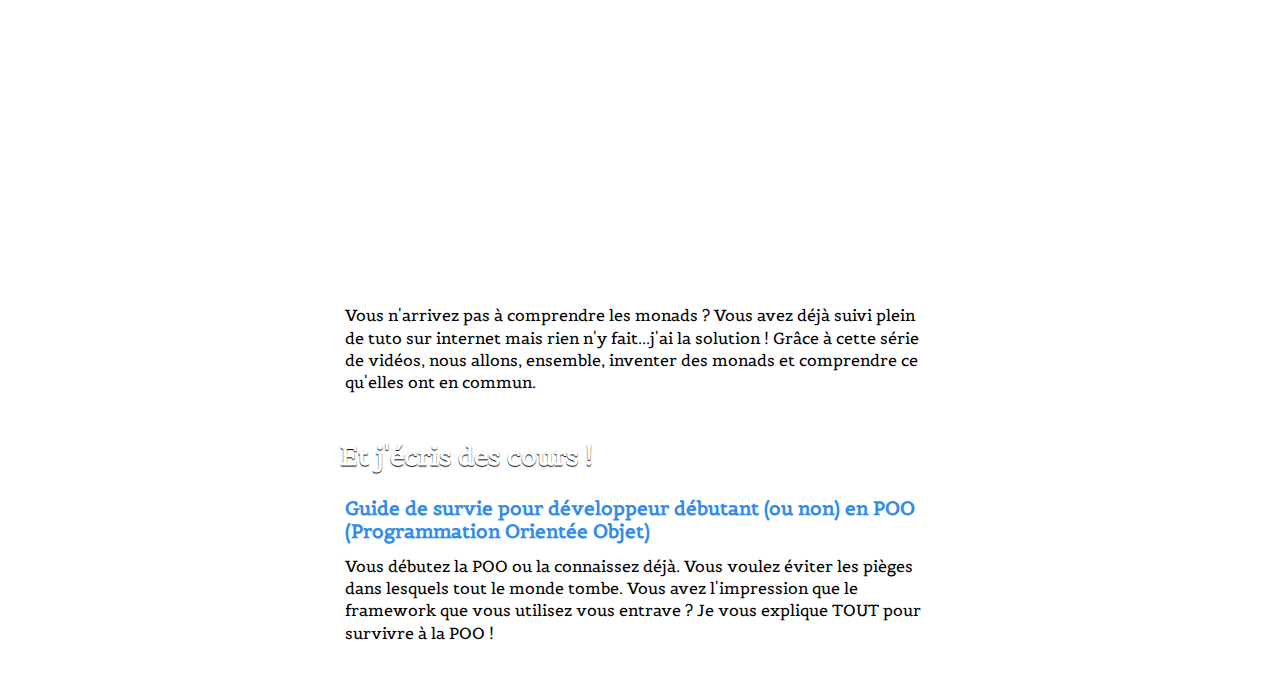
==== commit feed6898: "Update links, remove google analytics, update avatar." ====
--- a/index.html
+++ b/index.html
@@ -1,97 +1,107 @@
 <!DOCTYPE html>
 <html>
-	<head>
-		<meta http-equiv="Content-Type" content="text/html;charset=utf-8">
-		<title>Nicolas Verinaud | Ingénieur Développeur Logiciel | Formateur</title>
-		<meta name="keywords" content="développeur, ingénieur, ios, iphone, ipad, formateur, formation, web, developer, trainer">
-		<meta name="description" content="Développeur / Concepteur depuis 2010. J'aime beaucoup concevoir et développer des applications mobiles mais je préfère par-dessus tout transmettre mon savoir. Devenir formateur en 2010 aura été une véritable révélation.">
-		<meta name="viewport" content="initial-scale=1.0">
-		<link rel="stylesheet" type="text/css" href="assets/css/base.css" media="all"/>
-		<link rel="stylesheet" type="text/css" href="assets/css/style.css" media="all"/>
 
-		<script type="text/javascript">
-		  var _gaq = _gaq || [];
-		  _gaq.push(['_setAccount', 'UA-15890427-1']);
-		  _gaq.push(['_trackPageview']);
+<head>
+	<meta http-equiv="Content-Type" content="text/html;charset=utf-8">
+	<title>Nicolas Verinaud | iOS Software Crafter</title>
+	<meta name="keywords"
+		content="développeur, ingénieur, ios, iphone, ipad, formateur, formation, web, developer, trainer">
+	<meta name="description" content="iOS Software Crafter depuis 2010, maniaque de la livraison continue.">
+	<meta name="viewport" content="initial-scale=1.0">
+	<link rel="stylesheet" type="text/css" href="assets/css/base.css" media="all" />
+	<link rel="stylesheet" type="text/css" href="assets/css/style.css" media="all" />
+</head>
 
-		  (function() {
-		    var ga = document.createElement('script'); ga.type = 'text/javascript'; ga.async = true;
-		    ga.src = ('https:' == document.location.protocol ? 'https://ssl' : 'http://www') + '.google-analytics.com/ga.js';
-		    var s = document.getElementsByTagName('script')[0]; s.parentNode.insertBefore(ga, s);
-		  })();
-		</script>
-	</head>
-	<body>
-		
-		<h1 class="jumbo">Nicolas Verinaud</h1>
+<body>
 
-		<div id="centeredmenu">
-			<ul>
-				<li><a href="https://github.com/nverinaud" class="shadowed-text">GitHub</a></li>
-				<li class="hidden-phone separator">-</li>
-				<li><a href="https://twitter.com/nverinaud" class="shadowed-text">Twitter</a></li>
-				<li class="hidden-phone separator">-</li>
-				<li><a href="http://www.linkedin.com/pub/nicolas-verinaud/1a/988/782" class="shadowed-text">LinkedIn</a></li>
-				<li class="hidden-phone separator">-</li>
-				<li><a href="http://careers.stackoverflow.com/nverinaud" class="shadowed-text">Careers 2.0</a></li>
-				<li class="hidden-phone separator">-</li>
-				<li><a href="http://www.google.com/search?q=nicolas+verinaud" class="shadowed-text">More...</a></li>
-			</ul>
-		</div>
+	<h1 class="jumbo">Nicolas Verinaud</h1>
 
-		<div class="clear"></div>
+	<div id="centeredmenu">
+		<ul>
+			<li><a href="http://www.linkedin.com/pub/nicolas-verinaud/1a/988/782" class="shadowed-text">LinkedIn</a>
+			</li>
+			<li class="hidden-phone separator">-</li>
+			<li><a href="https://twitter.com/nverinaud" class="shadowed-text">Twitter</a></li>
+			<li class="hidden-phone separator">-</li>
+			<li><a href="https://github.com/nverinaud" class="shadowed-text">GitHub</a></li>
+			<li class="hidden-phone separator">-</li>
+			<li><a href="http://careers.stackoverflow.com/nverinaud" class="shadowed-text">Careers 2.0</a></li>
+			<li class="hidden-phone separator">-</li>
+			<li><a href="https://www.qwant.com/?q=nicolas+verinaud" class="shadowed-text">More...</a></li>
+		</ul>
+	</div>
 
-		<img class="avatar" src="http://www.gravatar.com/avatar/582353edcee4fb4edbe224310bebe4b8.png?size=140" alt="Avatar Image" />
+	<div class="clear"></div>
 
-		<section id="videos" class="card-container">
-			<h1 class="shadowed-text">Je donne des conférences !</h1>
-			<h2></h2>
-			<article class="card">
-				<h1><a href="https://fr.slideshare.net/nverinaud/functional-reactive-programming-avec-rxswift" title="Functional Reactive Programming avec RxSwift">Functional Reactive Programming avec RxSwift</a></h1>
-				<iframe src="https://www.slideshare.net/slideshow/embed_code/key/cjt5a0nXoEAMyv" width="100%" height="315" frameborder="0" marginwidth="0" marginheight="0" scrolling="no" style="max-width: 100%;" allowfullscreen> </iframe>
-				<p>
-					Slides de ma conférence donnée à Cocoaheads Strasbourg en mai 2017 sur la programmation fonctionnelle réactive en swift (avec la librairie RxSwift).<br/>
-					Retrouvez le code de la démo <a href="https://github.com/nverinaud/prez-frp-cocoaheads-may-2017">ici</a>.
-				</p>
-			</article>
-			
-			<article class="card">
-				<h1><a href="https://www.slideshare.net/nverinaud/coder-fnctionnel" title="Coder F#nctionnel">Coder F#nctionnel</a></h1>
-				<iframe src="https://www.slideshare.net/slideshow/embed_code/key/LD3I5dBBVQirhj" width="100%" height="315" frameborder="0" marginwidth="0" marginheight="0" scrolling="no" style="max-width: 100%;" allowfullscreen> </iframe>
-				<p>
-					On entend de plus en plus parler de programmation fonctionnelle, de lambda, de monade, d'immutability, de programmation concurrente, etc, etc. Mais qu'est-ce que la programmation fonctionnelle ? Suis-je obligé d'utiliser un langage fonctionnel comme Haskell, Scala ou F# pour faire du code qui déchire ? Quels sont les principes qui peuvent me servir dans ma vie de développeur au quotidien ?<br/><br/>
+	<img class="avatar" src="http://www.gravatar.com/avatar/582353edcee4fb4edbe224310bebe4b8.png?size=300"
+		alt="Avatar Image" />
 
-					Je te propose de répondre à ces questions en te présentant F# et les principes fonctionnels qui te serviront à coup sûr à devenir un développeur plus heureux !<br/><br/>
+	<section id="videos" class="card-container">
+		<h1 class="shadowed-text">Je donne des conférences !</h1>
+		<h2></h2>
+		<article class="card">
+			<h1><a href="https://fr.slideshare.net/nverinaud/functional-reactive-programming-avec-rxswift"
+					title="Functional Reactive Programming avec RxSwift">Functional Reactive Programming avec
+					RxSwift</a></h1>
+			<iframe src="https://www.slideshare.net/slideshow/embed_code/key/cjt5a0nXoEAMyv" width="100%" height="315"
+				frameborder="0" marginwidth="0" marginheight="0" scrolling="no" style="max-width: 100%;"
+				allowfullscreen> </iframe>
+			<p>
+				Slides de ma conférence donnée à Cocoaheads Strasbourg en mai 2017 sur la programmation fonctionnelle
+				réactive en swift (avec la librairie RxSwift).<br />
+				Retrouvez le code de la démo <a
+					href="https://github.com/nverinaud/prez-frp-cocoaheads-may-2017">ici</a>.
+			</p>
+		</article>
 
-					<a href="https://github.com/nverinaud/coder-fonctionnel">Téléchargez le code de la démo.</a>
-				</p>
-			</article>
-		</section>
-		
-		<section id="videos" class="card-container">
-			<h1 class="shadowed-text">Je fais des vidéos !</h1>
-			<h2></h2>
-			<article class="card">
-				<h1><a href="https://youtu.be/QJGz4UcWgAc">Les monads par l'exemple en C# - #1 La Monad Option</a></h1>
-				<iframe width="100%" height="315" src="https://www.youtube.com/embed/QJGz4UcWgAc" frameborder="0" allowfullscreen></iframe>
-				<p>Vous n'arrivez pas à comprendre les monads ? Vous avez déjà suivi plein de tuto sur internet mais rien n'y fait...j'ai la solution ! Grâce à cette série de vidéos, nous allons, ensemble, inventer des monads et comprendre ce qu'elles ont en commun.</p>
-			</article>
-		</section>
+		<article class="card">
+			<h1><a href="https://www.slideshare.net/nverinaud/coder-fnctionnel" title="Coder F#nctionnel">Coder
+					F#nctionnel</a></h1>
+			<iframe src="https://www.slideshare.net/slideshow/embed_code/key/LD3I5dBBVQirhj" width="100%" height="315"
+				frameborder="0" marginwidth="0" marginheight="0" scrolling="no" style="max-width: 100%;"
+				allowfullscreen> </iframe>
+			<p>
+				On entend de plus en plus parler de programmation fonctionnelle, de lambda, de monade, d'immutability,
+				de programmation concurrente, etc, etc. Mais qu'est-ce que la programmation fonctionnelle ? Suis-je
+				obligé d'utiliser un langage fonctionnel comme Haskell, Scala ou F# pour faire du code qui déchire ?
+				Quels sont les principes qui peuvent me servir dans ma vie de développeur au quotidien ?<br /><br />
 
-		<section id="cours_en_redaction" class="card-container">
-			<h1 class="shadowed-text">Et j'écris des cours !</h1>
-			<h2></h2>
-			<article class="card">
-				<h1><a href="https://openclassrooms.com/courses/4029051?status=waiting-for-publication">Guide de survie pour développeur débutant (ou non) en POO (Programmation Orientée Objet)</a></h1>
-				<p>Vous débutez la POO ou la connaissez déjà. Vous voulez éviter les pièges dans lesquels tout le monde tombe. Vous avez l'impression que le framework que vous utilisez vous entrave ? Je vous explique TOUT pour survivre à la POO !</p>
-			</article>
-		</section>
-		
-		<footer>
-			<section id="inscription" class="card-container">
-				<iframe src="https://docs.google.com/forms/d/e/1FAIpQLSca3Mumjihq2n_7i0kHvGXZ9NRZqG9egzj4rSUjh-cQpp2yJw/viewform?embedded=true" width="100%" height="750" frameborder="0" marginheight="0" marginwidth="0">Ça charge héhé...</iframe>
-			</section>
-		</footer>
+				Je te propose de répondre à ces questions en te présentant F# et les principes fonctionnels qui te
+				serviront à coup sûr à devenir un développeur plus heureux !<br /><br />
 
-	</body>
-</html>
+				<a href="https://github.com/nverinaud/coder-fonctionnel">Téléchargez le code de la démo.</a>
+			</p>
+		</article>
+	</section>
+
+	<section id="videos" class="card-container">
+		<h1 class="shadowed-text">Je fais des vidéos !</h1>
+		<h2></h2>
+		<article class="card">
+			<h1><a href="https://youtu.be/QJGz4UcWgAc">Les monads par l'exemple en C# - #1 La Monad Option</a></h1>
+			<iframe width="100%" height="315" src="https://www.youtube.com/embed/QJGz4UcWgAc" frameborder="0"
+				allowfullscreen></iframe>
+			<p>Vous n'arrivez pas à comprendre les monads ? Vous avez déjà suivi plein de tuto sur internet mais rien
+				n'y fait...j'ai la solution ! Grâce à cette série de vidéos, nous allons, ensemble, inventer des monads
+				et comprendre ce qu'elles ont en commun.</p>
+		</article>
+	</section>
+
+	<section id="cours_en_redaction" class="card-container">
+		<h1 class="shadowed-text">Et j'écris des cours !</h1>
+		<h2></h2>
+		<article class="card">
+			<h1><a href="https://openclassrooms.com/courses/4029051?status=waiting-for-publication">Guide de survie pour
+					développeur débutant (ou non) en POO (Programmation Orientée Objet)</a></h1>
+			<p>Vous débutez la POO ou la connaissez déjà. Vous voulez éviter les pièges dans lesquels tout le monde
+				tombe. Vous avez l'impression que le framework que vous utilisez vous entrave ? Je vous explique TOUT
+				pour survivre à la POO !</p>
+		</article>
+	</section>
+
+	<footer>
+	</footer>
+
+</body>
+
+</html>